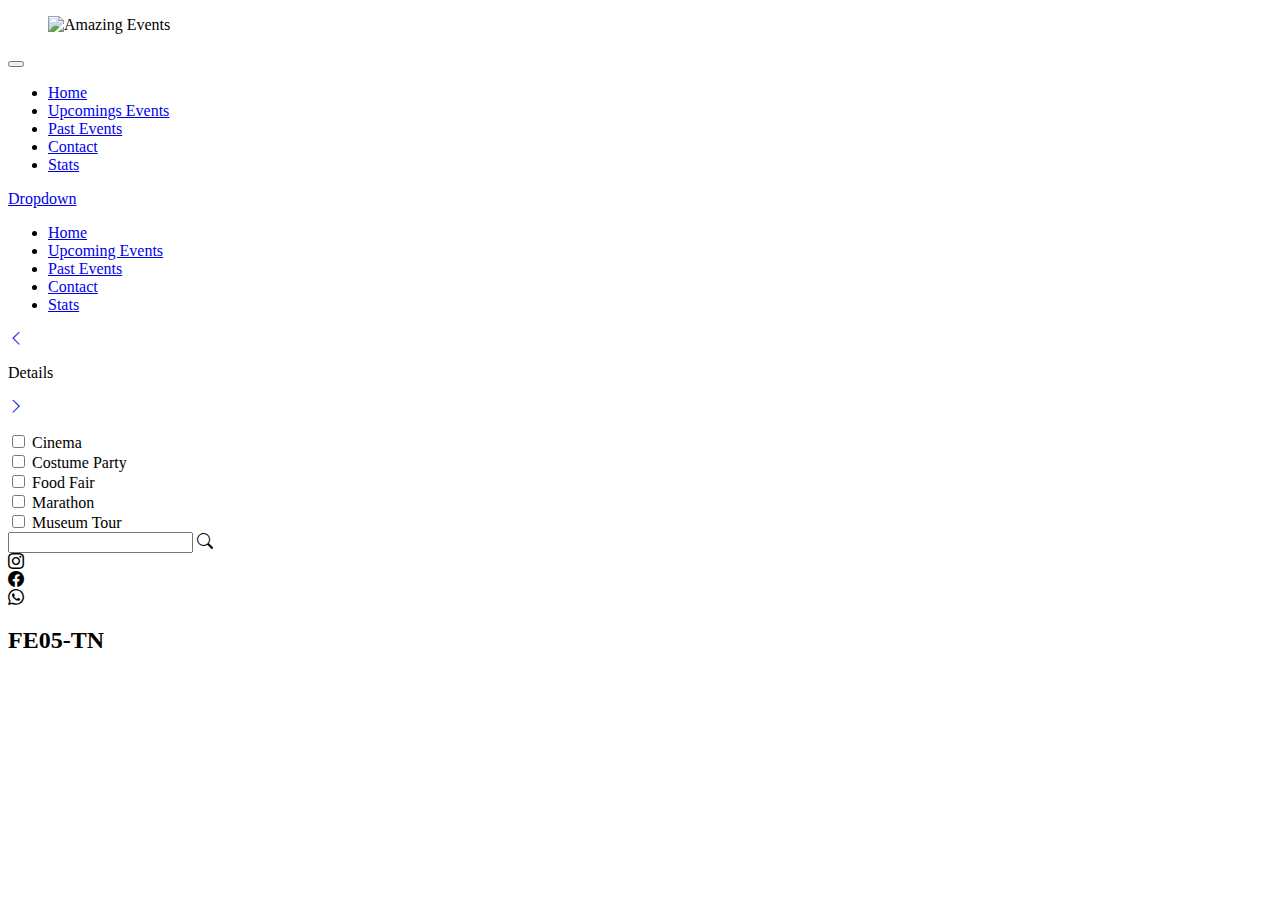
==== details.html @ f2a20fac "task 4" ====
<!DOCTYPE html>
<html lang="en">
<head>
    <meta charset="UTF-8">
    <meta http-equiv="X-UA-Compatible" content="IE=edge">
    <meta name="viewport" content="width=device-width, initial-scale=1.0">
    <link href="https://cdn.jsdelivr.net/npm/bootstrap@5.3.0-alpha1/dist/css/bootstrap.min.css" rel="stylesheet" integrity="sha384-GLhlTQ8iRABdZLl6O3oVMWSktQOp6b7In1Zl3/Jr59b6EGGoI1aFkw7cmDA6j6gD" crossorigin="anonymous">
    <link rel="stylesheet" href="https://cdn.jsdelivr.net/npm/bootstrap-icons@1.10.3/font/bootstrap-icons.css">
    <link rel="stylesheet" href="./assets/styles/styles.css">
    <title>Home</title>
</head>

<body class="diagonal-gradient d-flex flex-column">
  <header class=" d-flex flex-row justify-content-between">
    <figure>
       <img class="logo" src="./assets/img/Logo_Amazing_Events.png" alt="Amazing Events">
    </figure>

    <nav class="navbar navbar-expand-lg bg-body-tertiary">
     <div class="container-fluid">
       <button class="d-block d-sm-none navbar-toggler" type="button" data-bs-toggle="collapse" data-bs-target="#navbarSupportedContent" aria-controls="navbarSupportedContent" aria-expanded="false" aria-label="navbar Toggle navigation">
         <span class="icon-nav navbar-toggler-icon"></span>
       </button>
       <div class="nav-a collapse navbar-collapse" id="navbarSupportedContent">
         <ul class="navbar-nav me-auto mb-2 mb-lg-0">
           <li class="nav-item">
             <a class="nav-a nav-link active" aria-current="page" href="./index.html">Home</a>
           </li>
           <li class="nav-item">
             <a class="nav-a nav-link active" aria-current="page" href="./events.html">Upcomings Events</a>
           </li>
           <li class="nav-item">
             <a class="nav-a nav-link" href="./past_events.html">Past Events</a>
           </li>
           <li class="nav-item">
             <a class="nav-a nav-link" href="./contact.html">Contact</a>
           </li>
           <li class="nav-item">
             <a class="nav-a nav-link" href="./stats.html">Stats</a>
           </li>
         </ul>
       </div>

       <!-- DROP BAR -->
       <div class=" d-none d-sm-block d-md-block d-lg-none nav-a nav-item dropdown">
         <a class="nav-link dropdown-toggle" href="#" role="button" data-bs-toggle="dropdown" aria-expanded="false">
           Dropdown
         </a>
         <ul class="dropdown-menu">
           <li><a class="dropdown-item" href="./index.html">Home</a></li>
           <li><a class="dropdown-item" href="./events.html">Upcoming Events</a></li>
           <li><a class="dropdown-item" href="./past_events.html">Past Events</a></li>
           <li><a class="dropdown-item" href="./contact.html">Contact</a></li>
           <li><a class="dropdown-item" href="./stats.html">Stats</a></li>
         </ul>
       </div>
     </div>
    </nav> 
</header>

<main >
   <!-- NAV PAGES -->
     <div class="pbarra d-flex flex-row justify-content-between">
           <p><a class="chev" href="./index.html"><i class="bi bi-chevron-left"></i></a></p>
           <p>Details</p>
           <p><a class="chev" href="./events.html"><i class="bi bi-chevron-right"></i></a></p>
     </div>

   <!-- CHECKBOX -->
   <div class="categories categ-container">
     <div>
       <input type="checkbox" name="category" id="Cinema"> 
       <label class="label-text" for="Cinema">Cinema</label>
     </div>
     <div>
       <input type="checkbox" name="category" id="Costume_Party"> 
       <label class="label-text" for="Costume_Party">Costume Party</label>
     </div>
     <div>
       <input type="checkbox" name="category" id="Food_Fair"> 
       <label class="label-text" for="Food_Fair">Food Fair</label>
     </div>
     <div>
       <input type="checkbox" name="category" id="Marathon"> 
       <label class="label-text" for="Marathon">Marathon</label>
     </div>
     <div>
       <input type="checkbox" name="category" id="Museum_Tour"> 
       <label class="label-text" for="Museum_Tour">Museum Tour</label>
     </div>
     <div>  
       <input type="text" id="category" name="category">
       <label class="p-text" for="category"><i class="bi bi-search"></i></label>
   </div>
              
    </div>
      <!-- DETAIL EVENT -->
        <div class="c-container d-flex justify-content-around flex-wrap" id="cards-container">
           
    </div>  
   </main>
    
    <footer class="footer d-flex flex-row justify-content-between">
      <div class="d-flex flex-row justify-content-between">
        <div class="textfoot">
          <i class="bi bi-instagram"></i>
        </div>
        <div class="textfoot">
          <i class="bi bi-facebook"></i>
        </div>
        <div class="textfoot">
          <i class="bi bi-whatsapp"></i>
        </div>
      </div>

      <div>
        <H2>FE05-TN</H2>
      </div>
      
    </footer>
    
    <script src="https://cdn.jsdelivr.net/npm/bootstrap@5.3.0-alpha1/dist/js/bootstrap.bundle.min.js" integrity="sha384-w76AqPfDkMBDXo30jS1Sgez6pr3x5MlQ1ZAGC+nuZB+EYdgRZgiwxhTBTkF7CXvN" crossorigin="anonymous"></script>
    <script src="./scripts/data.js"></script>
    <script src="./scripts/details.js"></script>
  
</body>
</html>
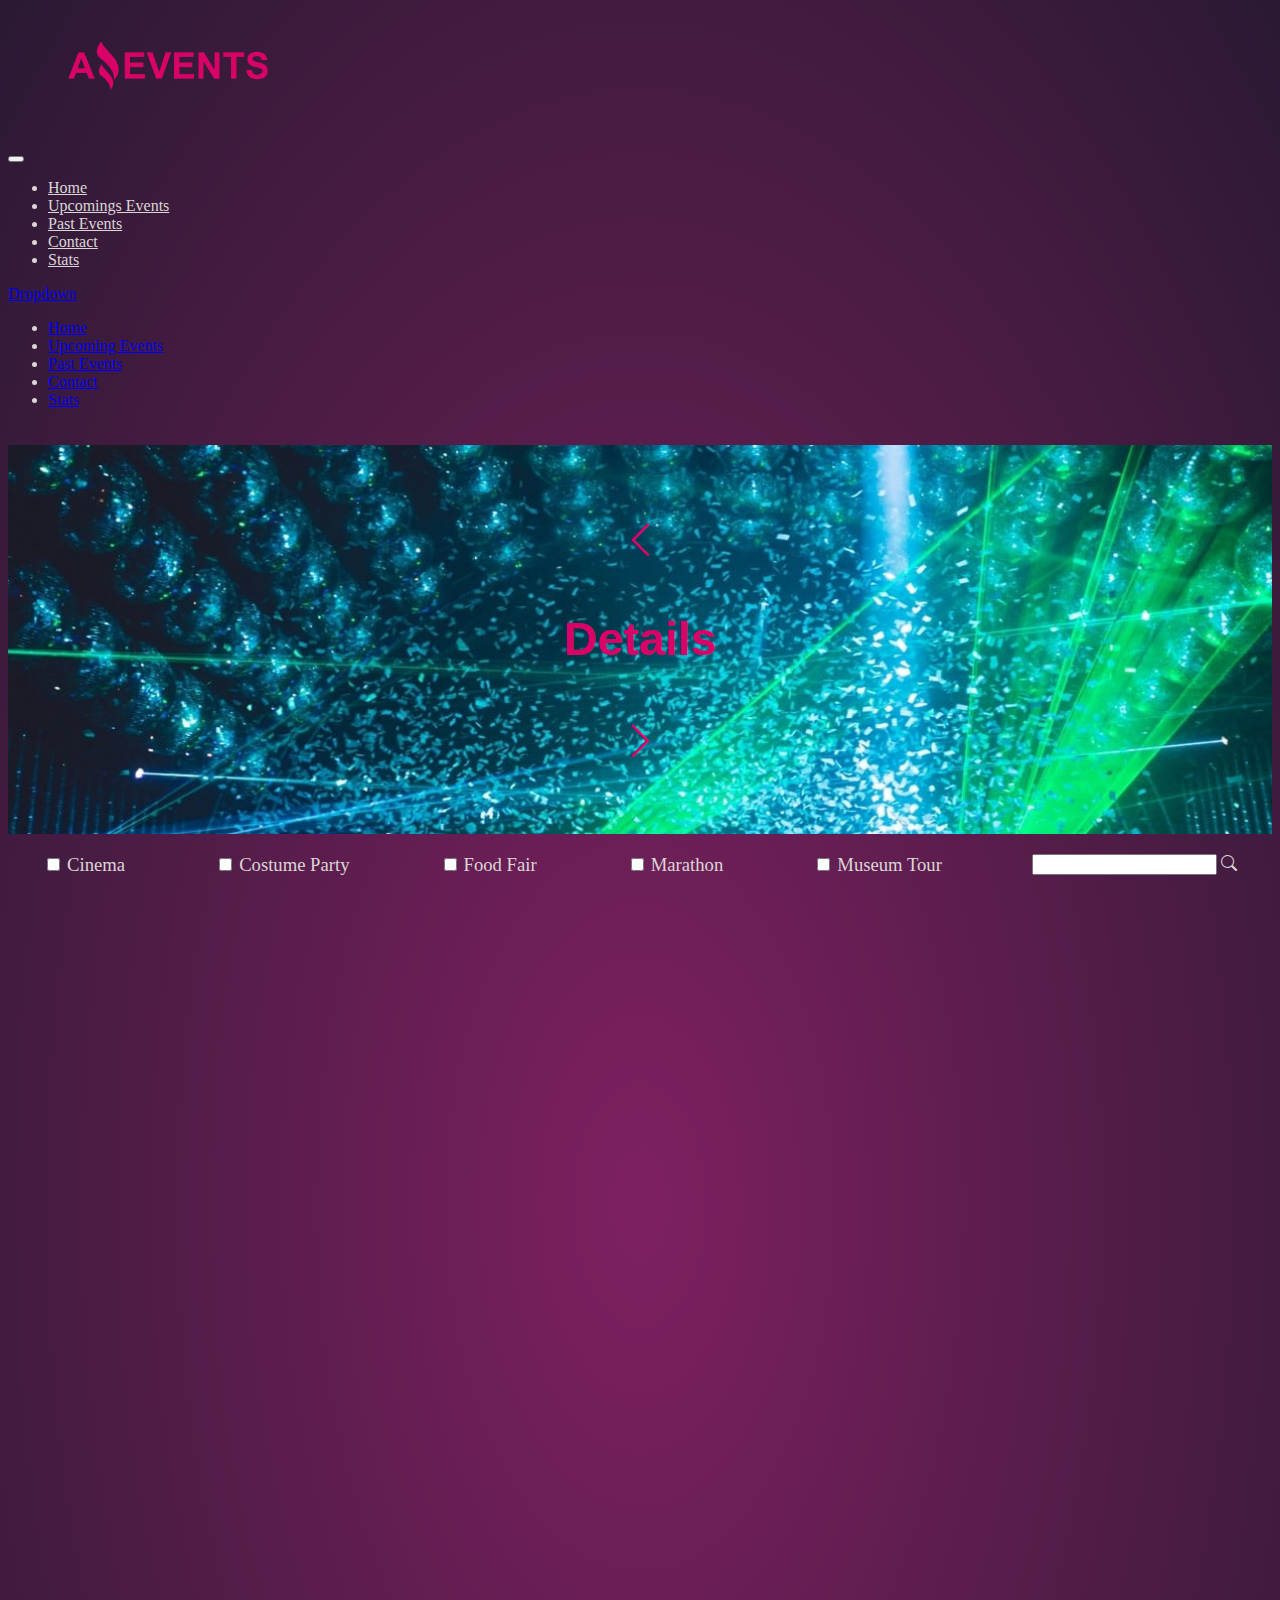
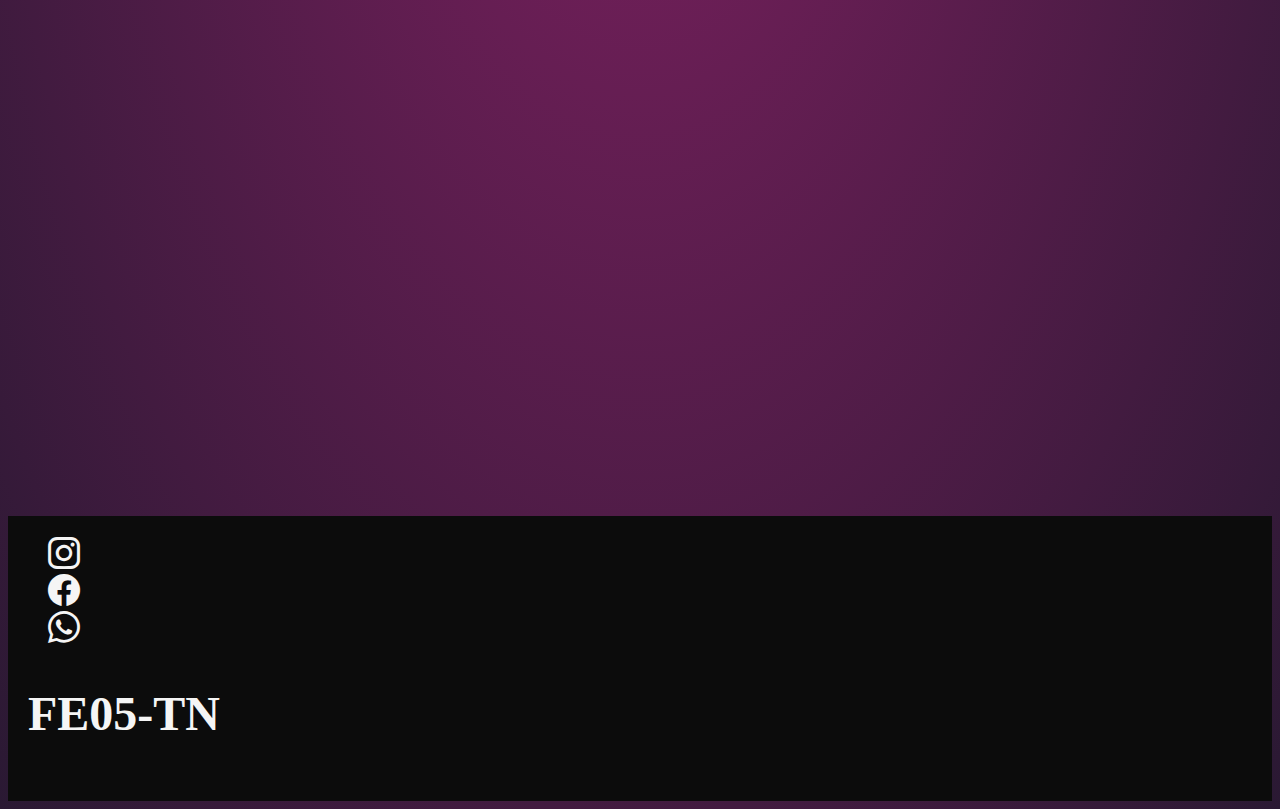
==== commit 250fdc30: "tablas 1 y 2" ====
--- a/details.html
+++ b/details.html
@@ -120,7 +120,6 @@
     </footer>
     
     <script src="https://cdn.jsdelivr.net/npm/bootstrap@5.3.0-alpha1/dist/js/bootstrap.bundle.min.js" integrity="sha384-w76AqPfDkMBDXo30jS1Sgez6pr3x5MlQ1ZAGC+nuZB+EYdgRZgiwxhTBTkF7CXvN" crossorigin="anonymous"></script>
-    <script src="./scripts/data.js"></script>
     <script src="./scripts/details.js"></script>
   
 </body>
--- a/assets/styles/styles.css
+++ b/assets/styles/styles.css
@@ -0,0 +1,295 @@
+.diagonal-gradient{
+    background: radial-gradient( rgb(126, 32, 96), rgb(42, 25, 51));
+}
+
+  .navbar{
+    background-color: transparent !important;
+    padding-top: 20px;
+    padding-bottom: 20px;
+}
+
+.icon-nav{
+    background-color: whitesmoke;
+}
+
+.nav-a{
+    color: rgb(219, 214, 214) !important;
+}
+
+.label-text{
+    color: rgb(219, 214, 214) !important;
+    font-size: 14pt;
+    padding-right: 20px;
+}
+.checks{
+    
+}
+
+.table-text{
+    color: rgb(219, 214, 214) !important;
+    font-size: 12pt;
+}
+
+.p-text{
+    color: rgb(219, 214, 214) !important;
+}
+
+.logo{
+    width: 200px;
+    padding-top: 25px;
+    padding-bottom: 15px;
+    padding-left: 20px;
+}
+
+.pbarra{
+    background-image: url("../img/back2.jpg");
+    background-size: cover;
+    color: rgb(217, 3, 104);
+    font-family: arial;
+    font-size: 35pt;
+    font-weight: bolder;
+    padding: 20px;
+    text-align: center;
+}
+
+.chev{
+    color: rgb(217, 3, 104);
+    font-size: 30pt;
+    font-weight: bolder;
+    text-align: center;
+}
+
+.categories{
+    padding-top: 20px;
+    padding-bottom: 20px;
+}
+
+.categ-container{
+    display: flex;
+    justify-content: space-around;
+}
+
+.c-container{
+    min-height: 100vh;
+    display: flex;
+    justify-content: center;
+    flex-wrap: wrap;
+    width: 100%;
+    gap: 1.5rem;
+    padding: 10em;
+}
+
+.c-div{
+    background-color: rgb(178, 175, 179);
+    display: flex;
+    flex-direction: column;
+}
+
+.c-title{
+    color: black;
+    font-size: x-large;
+    text-align: center;
+    font-weight: bold;
+}
+
+.c-body{
+    color: black;
+    background-color: rgb(178, 175, 179);
+    text-align: justify;
+}
+
+.c-main{
+    min-height: 100vh;
+    display: flex;
+    flex-direction: column;
+}
+
+.cnf-main{
+    min-height: 70vh;
+    display: flex;
+    flex-direction: column;
+}
+
+.c-img{
+    height: 300px;
+    object-fit: cover;
+    background-size: cover;
+    border-radius:5px;
+}
+
+
+.c-btn{
+    padding: 10px;
+    border: none;
+    background-color: rgb(217, 3, 104);
+    color: rgb(219, 214, 214);
+    font-weight: bold;
+    text-decoration: none;
+    border-radius: 6px;
+    cursor: pointer;
+    margin-left: 15px;
+    margin-right: 15px;
+}
+
+.d-btn{
+    padding: 10px;
+    border: none;
+    background-color: rgb(217, 3, 104);
+    color: rgb(219, 214, 214);
+    font-weight: bold;
+    text-decoration: none;
+    border-radius: 6px;
+    cursor: pointer;
+    margin-left: 15px;
+    margin-right: 15px;
+}
+    
+.c-btn:hover{
+    background-color: rgb(232, 120, 172);
+    color: rgb(137, 76, 118);
+    transform: translateY(-5px);
+}
+
+.bg-table{
+    background-color: rgb(232, 120, 172);
+    color: rgb(70, 4, 49);
+}
+
+footer{
+    clear: both;
+    font-weight: bold;
+    background-color: rgb(12, 12, 12);
+    color: whitesmoke;
+    padding: 20px;
+    font-size: 24pt;
+}
+
+.textfoot{
+    margin-left: 20px;
+    margin-right: 20px;
+}
+
+
+/* RESPONSIVE */
+@media only screen and (min-width: 481px) and (max-width: 992px) {
+    .logo{
+        width: 150px;
+        padding-top: 25px;
+        padding-bottom: 15px;
+        padding-left: 20px;
+    }
+
+    .pbarra{
+        background-image: url("../img/back2.jpg");
+        background-size: cover;
+        color: rgb(217, 3, 104);
+        font-family: arial;
+        font-size: 25pt;
+        font-weight: bolder;
+        padding: 25px;
+        text-align: center;
+    }
+
+    .categ-container{
+        display: flex;
+        justify-content: space-around;
+        flex-wrap: wrap;
+    }
+
+    .label-text{
+        font-size: 12pt;
+        padding: 10px;
+    }
+
+    .c-btn{
+        padding: 3px;
+        border: none;
+        background-color: rgb(217, 3, 104);
+        color: rgb(219, 214, 214);
+        font-weight: bold;
+        text-decoration: none;
+        border-radius: 3px;
+        cursor: pointer;
+        margin-left: 5px;
+        margin-right: 5px;
+        font-size: small;
+    }
+
+    .c-div{
+        background-color: rgb(178, 175, 179);
+        display: flex;
+        justify-content: center;
+        flex-direction: column;
+    }
+
+    .table-text{
+        color: rgb(219, 214, 214) !important;
+        font-size: 10pt;
+    }
+}
+
+@media only screen and (max-width: 480px) {
+    .logo{
+        width: 120px;
+        padding-top: 25px;
+        padding-bottom: 15px;
+        padding-left: 20px;
+    }
+
+    .pbarra{
+        background-image: url("../img/back2.jpg");
+        background-size: cover;
+        color: rgb(217, 3, 104);
+        font-family: arial;
+        font-size: 20pt;
+        font-weight: bolder;
+        padding: 20px;
+        text-align: center;
+    }
+
+    .categ-container{
+        display: flex;
+        flex-direction: column !important;
+        align-items: flex-start !important;
+    }
+
+    .label-text{
+        font-size: 10pt;
+        padding: 10px;
+    }
+
+    .c-container{
+        display: flex;
+        justify-content: center;
+        flex-direction: column;
+        gap: 1.5rem;
+        padding: 10em;
+        font-size: small;
+    }
+
+    .c-img{
+        height: 80%;
+        background-size: cover;
+        border-radius:5px;
+    }
+     
+    .c-btn{
+        padding: 1%;
+        border: none;
+        background-color: rgb(217, 3, 104);
+        color: rgb(219, 214, 214);
+        text-decoration: none;
+        border-radius: 3px;
+        cursor: pointer;
+        margin-left: 5px;
+        margin-right: 5px;
+        font-size: 9pt;
+    }
+
+    .table-text{
+        color: rgb(219, 214, 214) !important;
+        font-size: 9pt;
+    }
+}
+        
+
